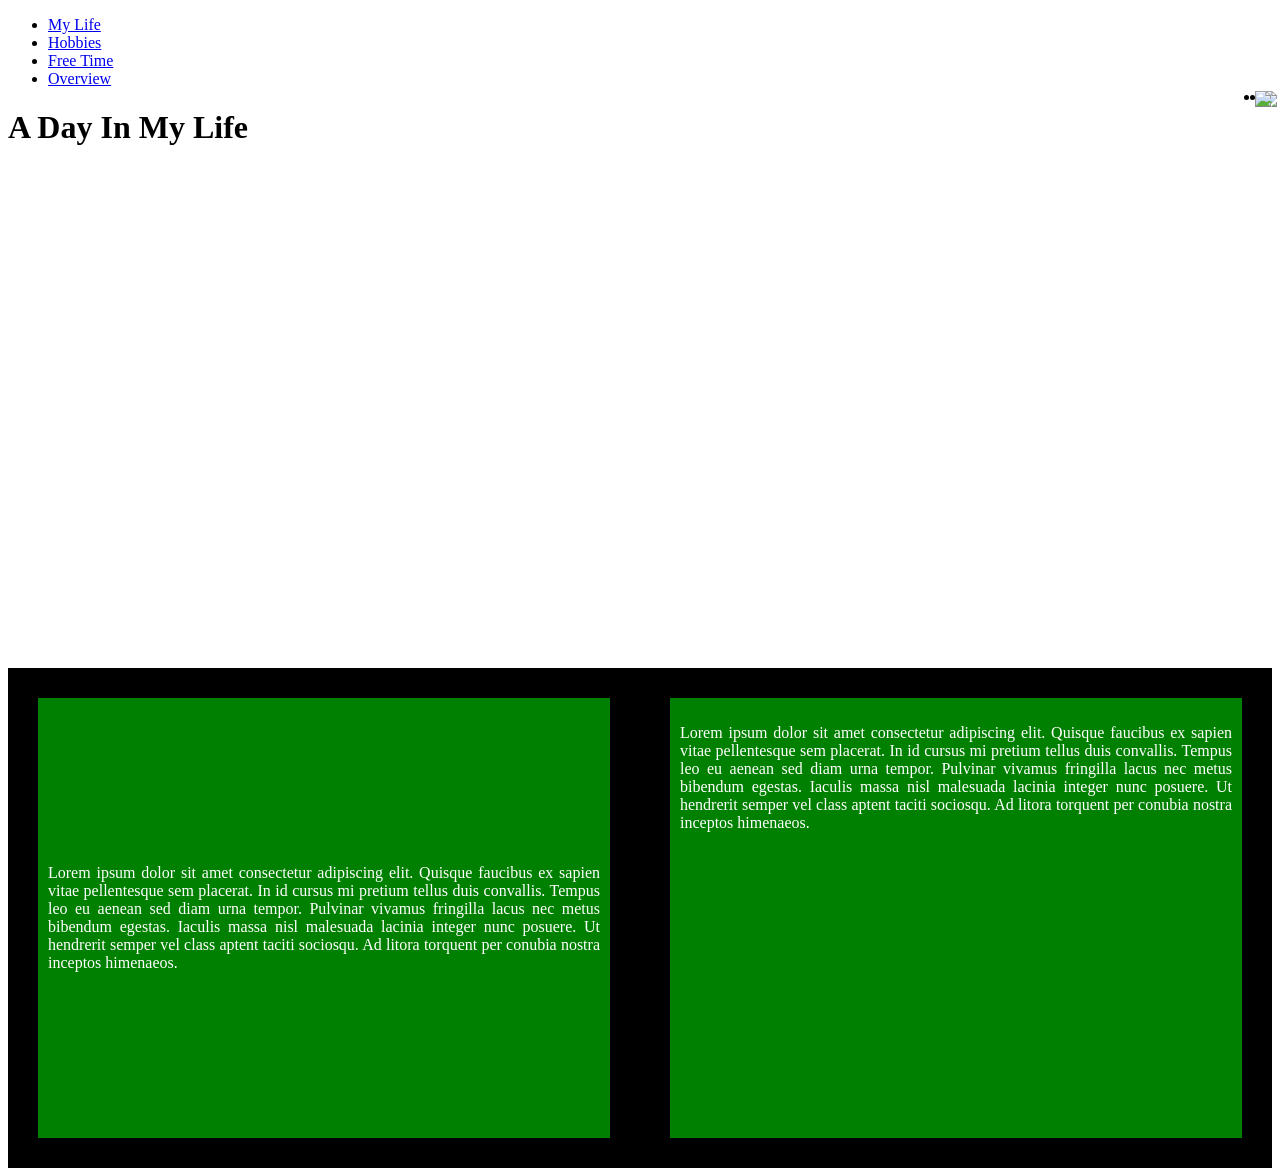
==== index.html @ 5cb96069 "🔠📒 Updated with Glitch" ====
<!-- Final Project
Requirements
[  ] Customized HTML Page #1
[  ] Customized HTML Page #2 
[  ] Customized HTML Page #3
[  ] Customized HTML Page #4

Select ONE Additional Feature to Add  
[ no ] Feature 1 - Google Font
[ no ] Feature 2 - Upload a Font
[ no ] Feature 3 - Include jQuery
[ no ] Feature 4 - Embed Code from Spotify/Google Docs/YouTube
[ no ] Feature 5 - Customized HTML Page #5
-->

<!DOCTYPE html>
<html>
  <head>
    <meta charset="utf-8" />
    <title>Final Project</title>
    <link href="style.css" rel="stylesheet" type="text/css" />
    <style>
      /* Styling Only Related To THIS Page */
      /*~~~~~ Taken From:
      https://www.w3schools.com/howto/howto_css_parallax.asp*/
      .parallax {
        /* The image used */
        background-image: url("https://cdn.glitch.global/66249578-345e-4e9c-8fac-cabe98f682e4/image0.jpeg?v=1747657278943");

        /* Set a specific height */
        min-height: 500px;

        /* Create the parallax scrolling effect */
        background-attachment: fixed;
        background-position: center;
        background-repeat: no-repeat;
        background-size: cover;
      }
      .textblock {
        min-height: 500px;
        background-color: black;
        color: white;
      }
      .parent-flex {
        display: flex;
      }
      .child-flex {
        background-color: green;
        margin: 30px;
        padding: 10px;
        text-align: justify;
      }
      .para-1{
        display: flex;
        align-items: center;
      }
    </style>
  </head>
  <body>
    <!-- ⬆⬆⬆⬆ Nav Bar -->
    <ul>
      <li><a class="active" href="index.html">My Life</a></li>
      <li><a href="aboutme.html">Hobbies</a></li>
      <li><a href="art.html">Free Time</a></li>
      <li><a href="resume.html">Overview</a></li>
      <li style="float: right">
        <a target="_blank" href=""
          ><img
            src="https://www.getfocused.no/wp-content/uploads/2022/09/White-YouTube-Logo-Transparent.png"
            style="width: 25px; margin: -5px"
        /></a>
      </li>
      <li style="float: right">
        <a target="_blank" href=""
          ><img
            src="https://img.icons8.com/win10/512/FFFFFF/instagram-new.png"
            style="width: 25px; margin: -5px"
        /></a>
      </li>
    </ul>

    <!-- ⬇⬇⬇⬇⬇⬇ Main Page Content -->
    <h1>A Day In My Life</h1>
    <div class="parallax"></div>

    <div class="textblock parent-flex">
      <div class="child-flex para-1">
        <p>
          Lorem ipsum dolor sit amet consectetur adipiscing elit. Quisque
          faucibus ex sapien vitae pellentesque sem placerat. In id cursus mi
          pretium tellus duis convallis. Tempus leo eu aenean sed diam urna
          tempor. Pulvinar vivamus fringilla lacus nec metus bibendum egestas.
          Iaculis massa nisl malesuada lacinia integer nunc posuere. Ut
          hendrerit semper vel class aptent taciti sociosqu. Ad litora torquent
          per conubia nostra inceptos himenaeos.
        </p>
      </div>
      <div class="child-flex">
        <p>
          Lorem ipsum dolor sit amet consectetur adipiscing elit. Quisque
          faucibus ex sapien vitae pellentesque sem placerat. In id cursus mi
          pretium tellus duis convallis. Tempus leo eu aenean sed diam urna
          tempor. Pulvinar vivamus fringilla lacus nec metus bibendum egestas.
          Iaculis massa nisl malesuada lacinia integer nunc posuere. Ut
          hendrerit semper vel class aptent taciti sociosqu. Ad litora torquent
          per conubia nostra inceptos himenaeos.
        </p>
      </div>
    </div>
  </body>
</html>
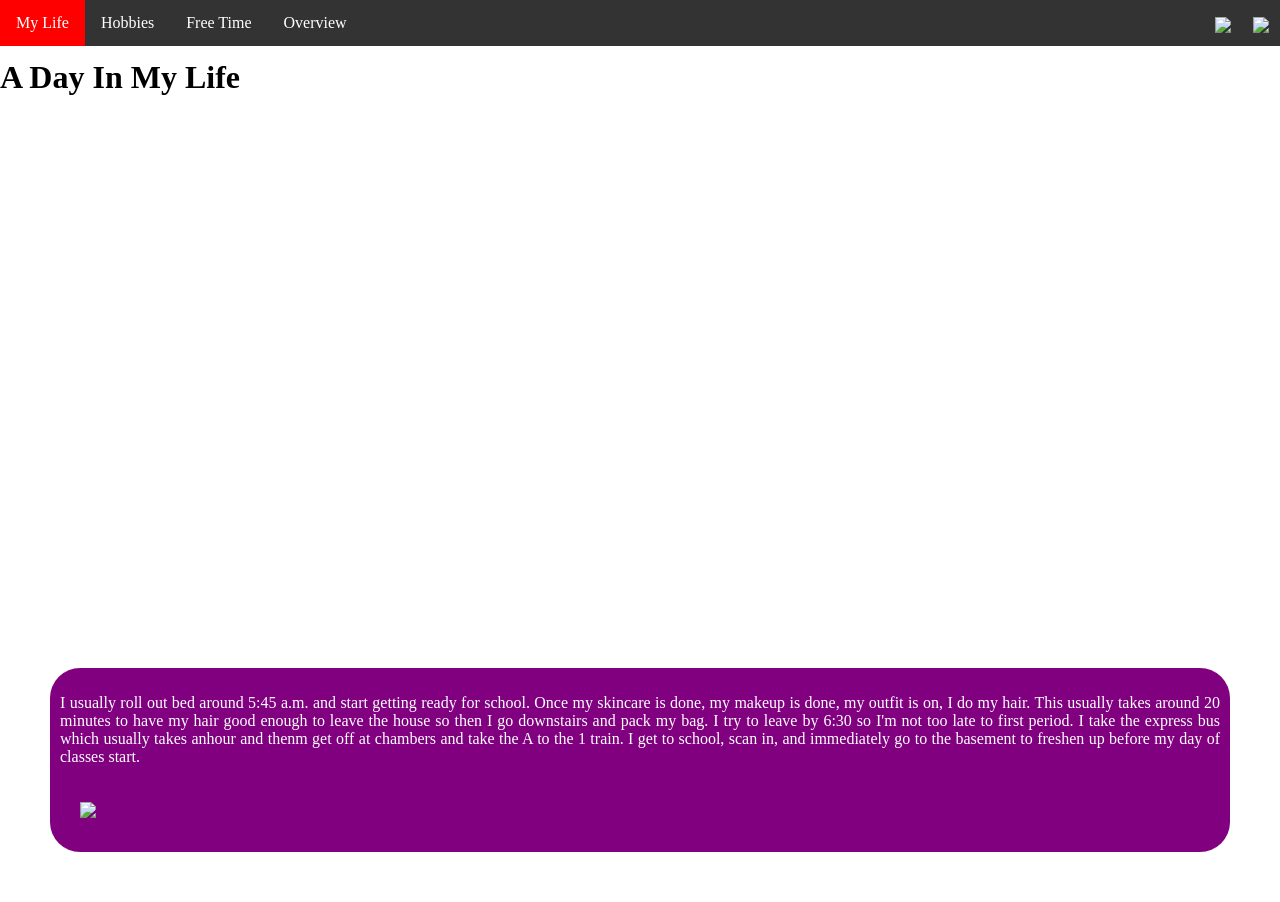
==== commit 30ba8002: "🌖🧰 Updated with Glitch" ====
--- a/index.html
+++ b/index.html
@@ -25,7 +25,7 @@
       https://www.w3schools.com/howto/howto_css_parallax.asp*/
       .parallax {
         /* The image used */
-        background-image: url("https://cdn.glitch.global/66249578-345e-4e9c-8fac-cabe98f682e4/image0.jpeg?v=1747657278943");
+        background-image: url("https://cdn.glitch.global/0f232709-231b-427b-b30f-eefb417758c9/IMG_9435.JPG?v=1748614512413");
 
         /* Set a specific height */
         min-height: 500px;
@@ -45,12 +45,13 @@
         display: flex;
       }
       .child-flex {
-        background-color: green;
-        margin: 30px;
+        background-color: purple;
+        margin: 50px;
         padding: 10px;
         text-align: justify;
+        border-radius: 30px;
       }
-      .para-1{
+      .para-1 {
         display: flex;
         align-items: center;
       }
@@ -60,9 +61,9 @@
     <!-- ⬆⬆⬆⬆ Nav Bar -->
     <ul>
       <li><a class="active" href="index.html">My Life</a></li>
-      <li><a href="aboutme.html">Hobbies</a></li>
-      <li><a href="art.html">Free Time</a></li>
-      <li><a href="resume.html">Overview</a></li>
+      <li><a href="hobbies.html">Hobbies</a></li>
+      <li><a href="freetime.html">Free Time</a></li>
+      <li><a href="overview.html">Overview</a></li>
       <li style="float: right">
         <a target="_blank" href=""
           ><img
@@ -83,28 +84,22 @@
     <h1>A Day In My Life</h1>
     <div class="parallax"></div>
 
-    <div class="textblock parent-flex">
-      <div class="child-flex para-1">
-        <p>
-          Lorem ipsum dolor sit amet consectetur adipiscing elit. Quisque
-          faucibus ex sapien vitae pellentesque sem placerat. In id cursus mi
-          pretium tellus duis convallis. Tempus leo eu aenean sed diam urna
-          tempor. Pulvinar vivamus fringilla lacus nec metus bibendum egestas.
-          Iaculis massa nisl malesuada lacinia integer nunc posuere. Ut
-          hendrerit semper vel class aptent taciti sociosqu. Ad litora torquent
-          per conubia nostra inceptos himenaeos.
-        </p>
       </div>
       <div class="child-flex">
         <p>
-          Lorem ipsum dolor sit amet consectetur adipiscing elit. Quisque
-          faucibus ex sapien vitae pellentesque sem placerat. In id cursus mi
-          pretium tellus duis convallis. Tempus leo eu aenean sed diam urna
-          tempor. Pulvinar vivamus fringilla lacus nec metus bibendum egestas.
-          Iaculis massa nisl malesuada lacinia integer nunc posuere. Ut
-          hendrerit semper vel class aptent taciti sociosqu. Ad litora torquent
-          per conubia nostra inceptos himenaeos.
+          I usually roll out bed around 5:45 a.m. and start getting ready for
+          school. Once my skincare is done, my makeup is done, my outfit is on,
+          I do my hair. This usually takes around 20 minutes to
+          have my hair good enough to leave the house so then I go downstairs and
+          pack my bag. I try to leave by 6:30 so I'm not too late to first
+          period. I take the express bus which usually takes anhour and thenm
+          get off at chambers and take the A to the 1 train. I get to school,
+          scan in, and immediately go to the basement to freshen up before
+          my day of classes start.
         </p>
+        <img 
+             src="https://cdn.glitch.global/0f232709-231b-427b-b30f-eefb417758c9/IMG_0629.jpg?v=1748614915536"
+         style="width: 400px; margin: 20px"/>
       </div>
     </div>
   </body>
--- a/style.css
+++ b/style.css
@@ -0,0 +1,49 @@
+/* Styling Only Related To ALL Pages */
+
+body {
+  padding-top: 30px;
+  margin-left: 0px;
+  margin-right: 0px;
+}
+/* ⬆⬆⬆⬆ Nav Bar Styling 
+~~~~~ Taken From: 
+https://www.w3schools.com/css/css_navbar_horizontal.asp */
+ul {
+  list-style-type: none;
+  margin: 0;
+  padding: 0;
+  overflow: hidden;
+  background-color: #333333;
+  position: fixed;
+  top: 0;
+  width: 100%;
+  z-index: 999;
+}
+
+li {
+  float: left;
+}
+
+li a {
+  display: block;
+  color: white;
+  text-align: center;
+  padding: 14px 16px;
+  text-decoration: none;
+}
+
+li a:hover:not(.active) {
+  background-color: yellow;
+}
+
+.active {
+  background-color: red;
+}
+
+h1 {
+  width: 100%;
+}
+
+.child-flex{
+  color: white;
+}
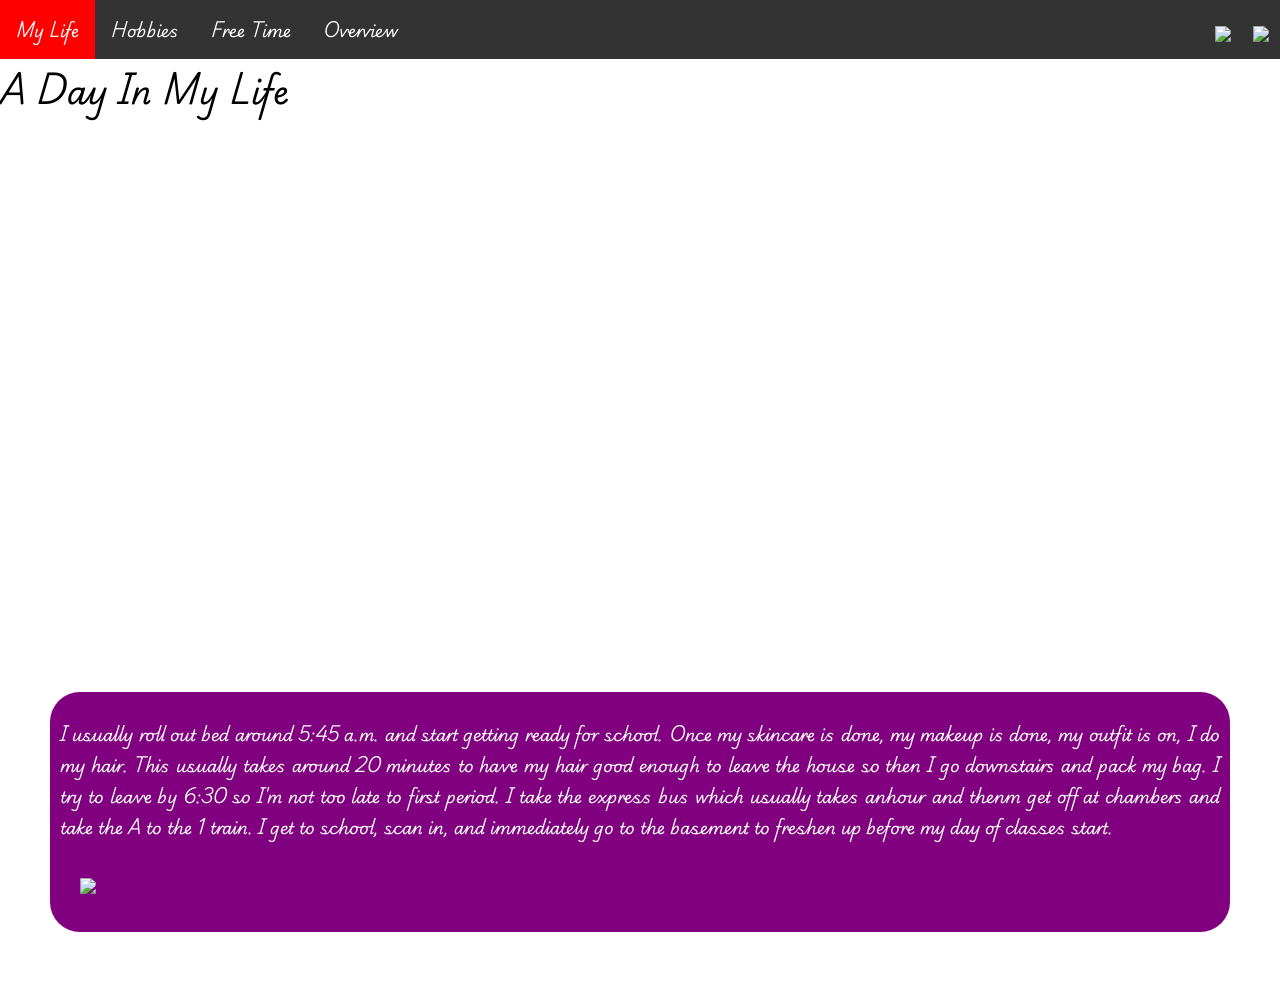
==== commit 4a6dac2e: "🗳️↘️ Updated with Glitch" ====
--- a/index.html
+++ b/index.html
@@ -18,6 +18,12 @@
   <head>
     <meta charset="utf-8" />
     <title>Final Project</title>
+    <link rel="preconnect" href="https://fonts.googleapis.com" />
+    <link rel="preconnect" href="https://fonts.gstatic.com" crossorigin />
+    <link
+      href="https://fonts.googleapis.com/css2?family=Cascadia+Code:ital,wght@0,200..700;1,200..700&family=Playwrite+AU+SA:wght@100..400&family=Playwrite+HU:wght@100..400&display=swap"
+      rel="stylesheet"
+    />
     <link href="style.css" rel="stylesheet" type="text/css" />
     <style>
       /* Styling Only Related To THIS Page */
@@ -84,23 +90,21 @@
     <h1>A Day In My Life</h1>
     <div class="parallax"></div>
 
-      </div>
-      <div class="child-flex">
-        <p>
-          I usually roll out bed around 5:45 a.m. and start getting ready for
-          school. Once my skincare is done, my makeup is done, my outfit is on,
-          I do my hair. This usually takes around 20 minutes to
-          have my hair good enough to leave the house so then I go downstairs and
-          pack my bag. I try to leave by 6:30 so I'm not too late to first
-          period. I take the express bus which usually takes anhour and thenm
-          get off at chambers and take the A to the 1 train. I get to school,
-          scan in, and immediately go to the basement to freshen up before
-          my day of classes start.
-        </p>
-        <img 
-             src="https://cdn.glitch.global/0f232709-231b-427b-b30f-eefb417758c9/IMG_0629.jpg?v=1748614915536"
-         style="width: 400px; margin: 20px"/>
-      </div>
+    <div class="child-flex">
+      <p>
+        I usually roll out bed around 5:45 a.m. and start getting ready for
+        school. Once my skincare is done, my makeup is done, my outfit is on, I
+        do my hair. This usually takes around 20 minutes to have my hair good
+        enough to leave the house so then I go downstairs and pack my bag. I try
+        to leave by 6:30 so I'm not too late to first period. I take the express
+        bus which usually takes anhour and thenm get off at chambers and take
+        the A to the 1 train. I get to school, scan in, and immediately go to
+        the basement to freshen up before my day of classes start.
+      </p>
+      <img
+        src="https://cdn.glitch.global/0f232709-231b-427b-b30f-eefb417758c9/IMG_0629.jpg?v=1748614915536"
+        style="width: 400px; margin: 20px"
+      />
     </div>
   </body>
 </html>
--- a/style.css
+++ b/style.css
@@ -1,6 +1,7 @@
 /* Styling Only Related To ALL Pages */
-
+@import url("https://fonts.googleapis.com/css2?family=Cascadia+Code:ital,wght@0,200..700;1,200..700&family=Playwrite+AU+SA:wght@100..400&family=Playwrite+HU:wght@100..400&display=swap");
 body {
+  font-family: "Playwrite AU SA", cursive;
   padding-top: 30px;
   margin-left: 0px;
   margin-right: 0px;
@@ -44,6 +45,13 @@
   width: 100%;
 }
 
-.child-flex{
+.child-flex {
   color: white;
-}+}
+
+.playwrite-au-sa-<uniquifier > {
+  font-family: "Playwrite AU SA", cursive;
+  font-optical-sizing: auto;
+  font-weight: <weight>;
+  font-style: normal;
+}
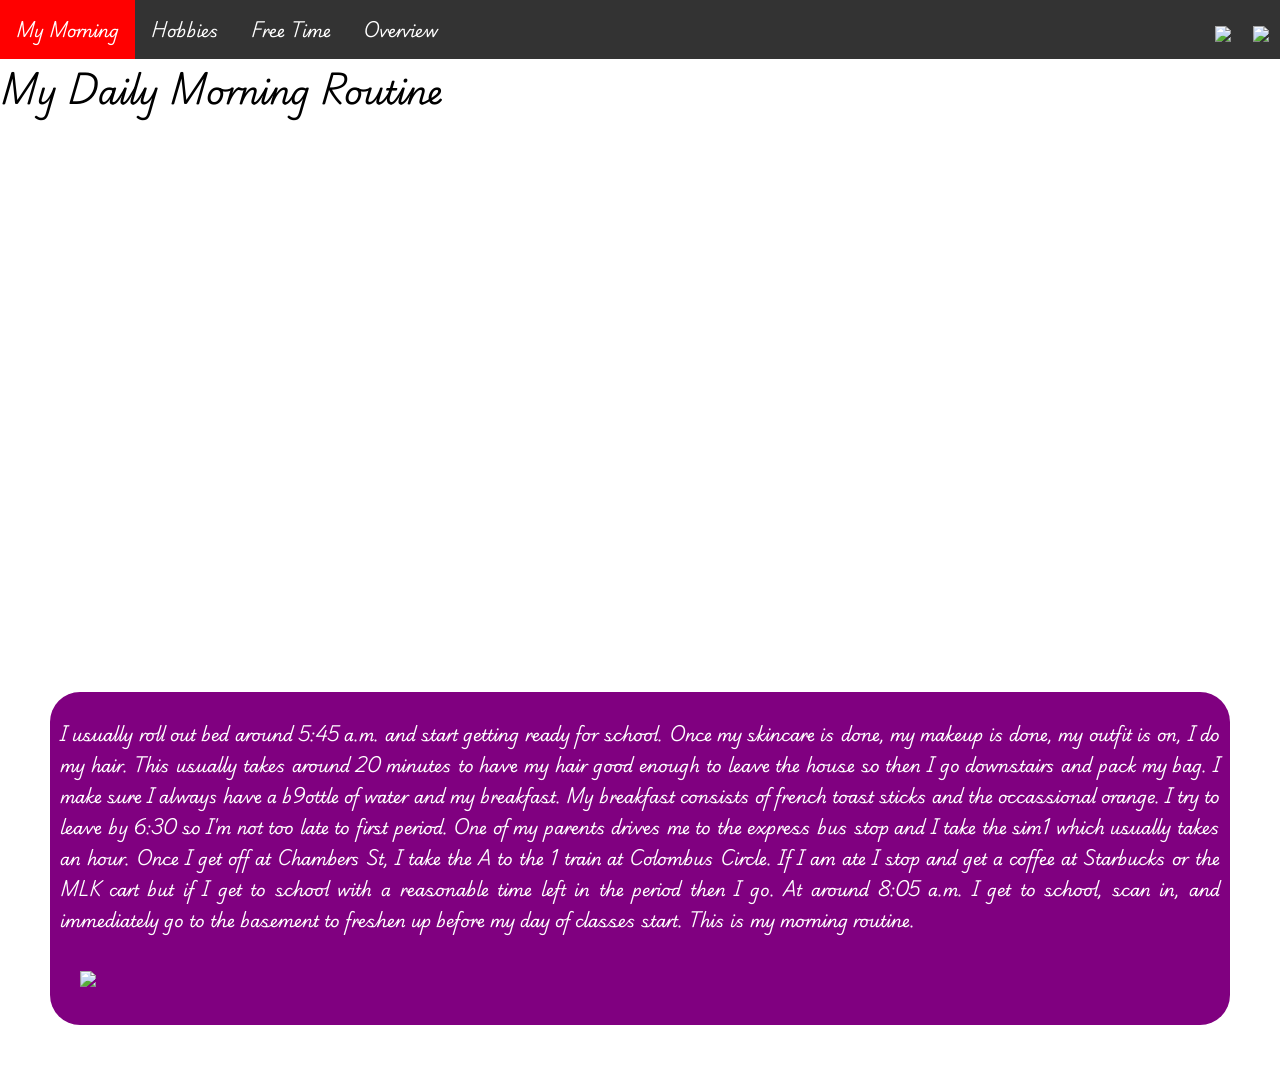
==== commit 51b33225: "🥉🫁 Updated with Glitch" ====
--- a/index.html
+++ b/index.html
@@ -66,7 +66,7 @@
   <body>
     <!-- ⬆⬆⬆⬆ Nav Bar -->
     <ul>
-      <li><a class="active" href="index.html">My Life</a></li>
+      <li><a class="active" href="index.html">My Morning</a></li>
       <li><a href="hobbies.html">Hobbies</a></li>
       <li><a href="freetime.html">Free Time</a></li>
       <li><a href="overview.html">Overview</a></li>
@@ -87,7 +87,7 @@
     </ul>
 
     <!-- ⬇⬇⬇⬇⬇⬇ Main Page Content -->
-    <h1>A Day In My Life</h1>
+    <h1>My Daily Morning Routine</h1>
     <div class="parallax"></div>
 
     <div class="child-flex">
@@ -95,11 +95,15 @@
         I usually roll out bed around 5:45 a.m. and start getting ready for
         school. Once my skincare is done, my makeup is done, my outfit is on, I
         do my hair. This usually takes around 20 minutes to have my hair good
-        enough to leave the house so then I go downstairs and pack my bag. I try
-        to leave by 6:30 so I'm not too late to first period. I take the express
-        bus which usually takes anhour and thenm get off at chambers and take
-        the A to the 1 train. I get to school, scan in, and immediately go to
-        the basement to freshen up before my day of classes start.
+        enough to leave the house so then I go downstairs and pack my bag. I
+        make sure I always have a b9ottle of water and my breakfast. My
+        breakfast consists of french toast sticks and the occassional orange. I
+        try to leave by 6:30 so I'm not too late to first period. One of my
+        parents drives me to the express bus stop and I take the sim1 which
+        usually takes an hour. Once I get off at Chambers St, I take the A to
+        the 1 train at Colombus Circle. If I am ate I stop and get a coffee at Starbucks or the MLK cart but if I get to school with a reasonable time left in the period then I go. At around 8:05 a.m. I get to school,
+        scan in, and immediately go to the basement to freshen up before my day
+        of classes start. This is my morning routine.
       </p>
       <img
         src="https://cdn.glitch.global/0f232709-231b-427b-b30f-eefb417758c9/IMG_0629.jpg?v=1748614915536"
